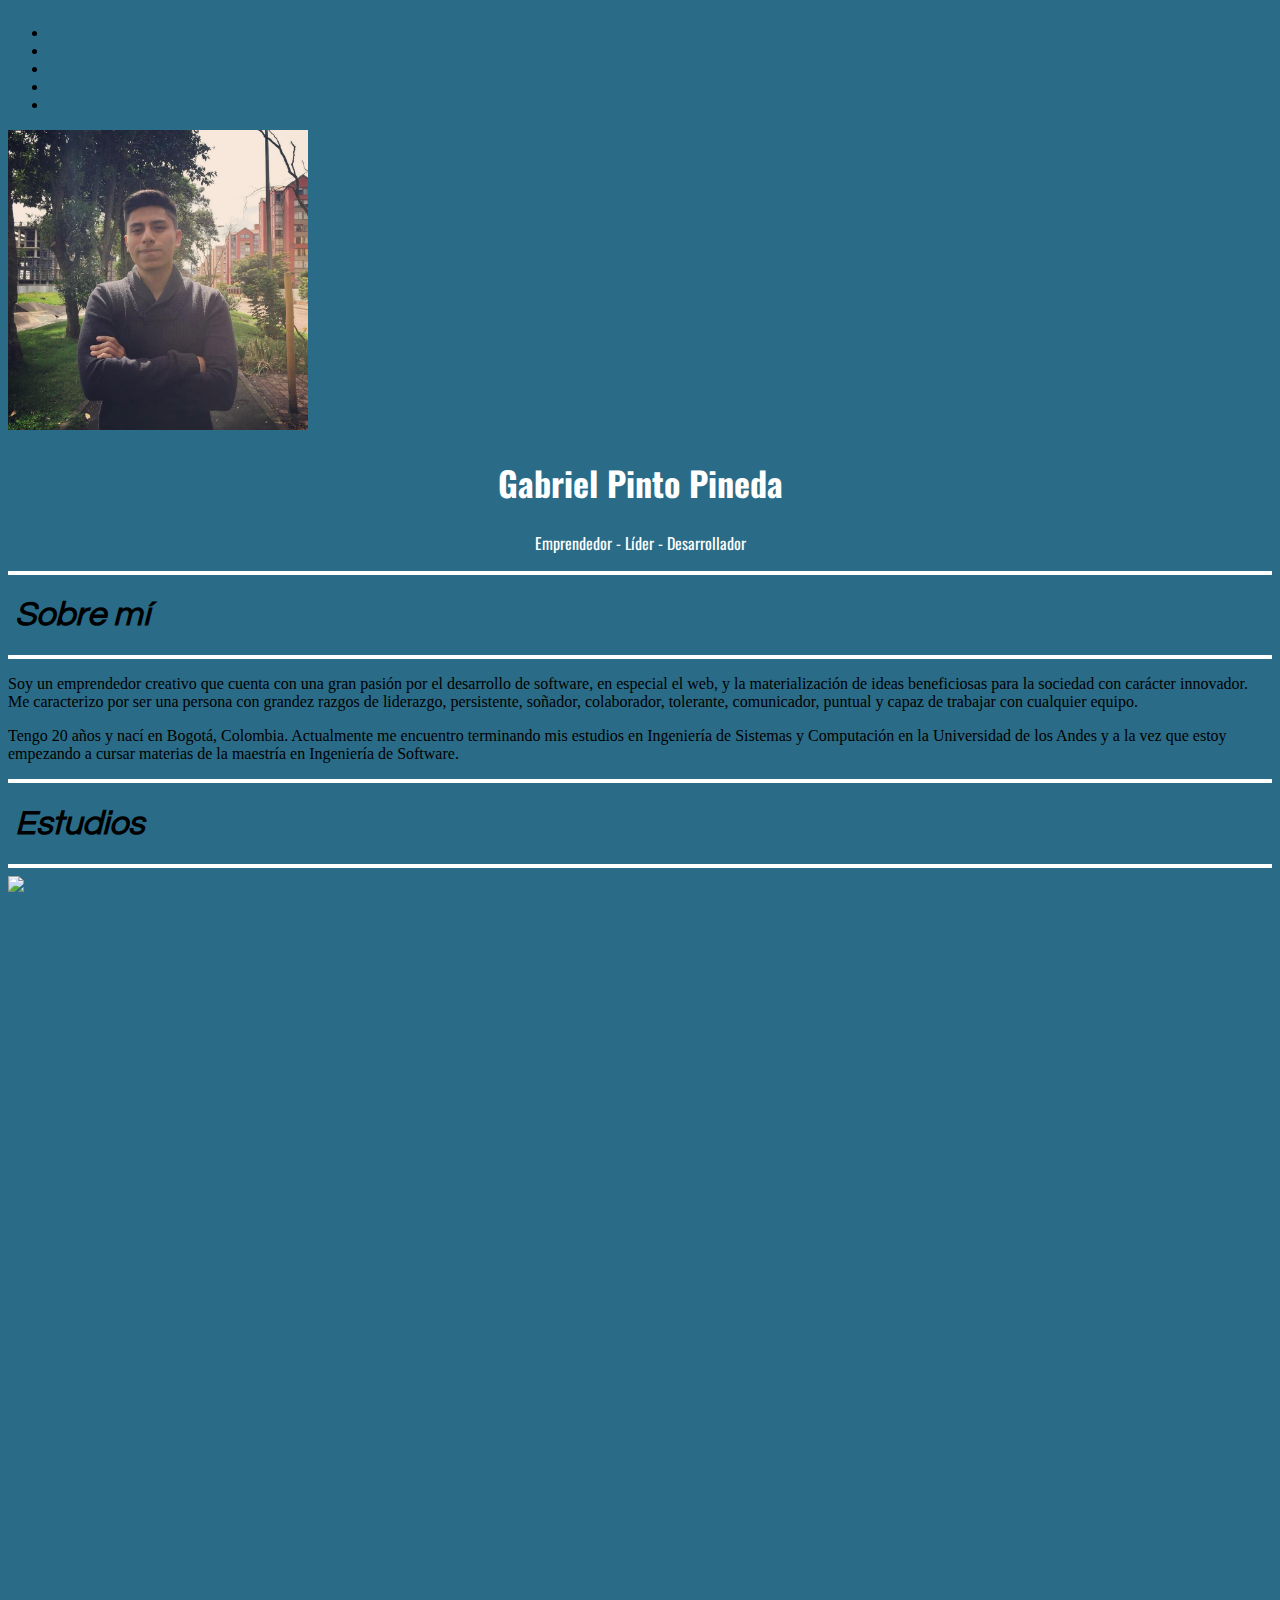
==== index.html @ 1d4b9083 "Merge pull request #1 from zlcastaneda10/master" ====
<!doctype html>
<html lang="en">

<head>
    <!-- Required meta tags -->
    <meta charset="utf-8">
    <meta name="viewport" content="width=device-width, initial-scale=1, shrink-to-fit=no">
    <title>Gabriel Pinto Pineda</title>
    <!--zulma:  el servidor busca automaticamente el favicon.ico asi que no es necesario incluir esta linea-->
    <link rel="icon" type="image/x-icon" href="favicon.png">
    <!-- Font Awesome -->
    <link rel="stylesheet" href="https://use.fontawesome.com/releases/v5.2.0/css/all.css" integrity="sha384-hWVjflwFxL6sNzntih27bfxkr27PmbbK/iSvJ+a4+0owXq79v+lsFkW54bOGbiDQ"
        crossorigin="anonymous">
    <!-- Fuentes Montserrat -->
    <link href="https://fonts.googleapis.com/css?family=Montserrat" rel="stylesheet">
    <!-- Fuentes Oswald & Questrial -->
    <link href="https://fonts.googleapis.com/css?family=Oswald|Questrial" rel="stylesheet">
    <!-- Animate CSS -->
    <link rel="stylesheet" href="https://cdnjs.cloudflare.com/ajax/libs/animate.css/3.5.2/animate.min.css">
    <!-- Bootstrap CSS -->
    <link rel="stylesheet" href="https://stackpath.bootstrapcdn.com/bootstrap/4.1.3/css/bootstrap.min.css" integrity="sha384-MCw98/SFnGE8fJT3GXwEOngsV7Zt27NXFoaoApmYm81iuXoPkFOJwJ8ERdknLPMO"
        crossorigin="anonymous">
    <!-- Hoja de estilo -->
    <link rel="stylesheet" href="css/style.css">
    <!--Excelente orden! y los comentarios ayudan mucho a saber que es que-->

</head>

<body>

    <div class="zoom">
        <a class="zoom-fab bg-info border border-light zoom-btn-large" id="zoomBtn">
            <i class="text-light fas fa-plus"></i>
        </a>
        <ul class="zoom-menu">
            <li>
                <a class="zoom-fab zoom-btn-md border border-background bg-light scale-transition scale-out" href="#informacionAdicional">
                    <i class="fas fa-info text-background"></i>
                </a>
            </li>
            <li>
                <a class="zoom-fab zoom-btn-md border border-background bg-light scale-transition scale-out" href="#proyectos">
                    <i class="fas fa-briefcase text-background"></i>
                </a>
            </li>
            <li>
                <a class="zoom-fab zoom-btn-md border border-background bg-light scale-transition scale-out" href="#conocimientos" style="text-decoration: none">
                    <i class="fas fa-laptop-code text-background"></i>
                </a>
            </li>
            <li>
                <a class="zoom-fab zoom-btn-md  border border-background bg-light scale-transition scale-out" href="#estudios">
                    <i class="fas fa-graduation-cap text-background"></i>
                </a>
            </li>
            <li>
                <a class="zoom-fab zoom-btn-md  border border-background bg-light scale-transition scale-out" href="#inicio">
                    <i class="text-background fas fa-user-alt"></i>
                </a>
            </li>
        </ul>
    </div>
    <div class="row">
        <div id="inicio" class="col-12 text-center mt-4 wow slideInUp">
            <!--Si quieres que algo ocupe todo el espacio de la pagina puedes utilizar la clase de bootstrap jumbotron-->
            <img id="imagenGabrielInicio" class="rounded-circle border border-light shadow-lg mb-1" src="images/GabrielPintoPineda.jpg"
                alt="Gabriel Pinto Pineda "> <!--+10 por poner el alt :D-->
            <h1 class="oswald-center-white ">Gabriel Pinto Pineda</h1>
        </div>
        <div class="col-12 oswald-center-white wow fadeIn " data-wow-delay="0.8s ">
            <p>Emprendedor - Líder - Desarrollador</p>
        </div>
        <div class="col-12 text-center wow fadeIn " data-wow-delay="0.8s ">
            <a class="fa-stack fa-2x pointer icono rounded-circle border border-light bg-light shadow mr-2" href="https://www.linkedin.com/in/gabrielpintop/"
                target="_blank">
                <i class="fab fa-linkedin-in fa-inverse text-background "></i>
            </a>
            <a class="fa-stack fa-2x pointer icono rounded-circle border border-light bg-light shadow " href="mailto:gabrielpintop@hotmail.com"
                target="_blank">
                <i class="fas fa-envelope fa-inverse text-background "></i>
            </a>
            <a class="fa-stack fa-2x pointer icono rounded-circle border border-light bg-light shadow ml-2" href="https://github.com/glpinto10"
                target="_blank">
                <i class="fab fa-github fa-inverse text-background  "></i>
            </a>
        </div>
        <div class="col-lg-5 col-4 mt-4 wow fadeInUp" data-wow-delay="1s">
            <hr>
        </div>
        <div class="col-lg-2 col-4 mt-4 no-gutters text-light text-center wow fadeInUp nanum" data-wow-delay="1s">
            <h1>
                <i>
                    &nbsp;Sobre mí&nbsp;
                </i>
            </h1>
        </div>
        <div class="col-lg-5 col-4 mt-4 wow fadeInUp" data-wow-delay="1s">
            <hr>
        </div>
        <div class="col-12 text-justify mt-3 wow fadeIn" data-wow-delay="1.2s">
            <div class="container container-fluid">
                <div class="card shadow-lg">
                    <div class="mt-2 mr-3 ml-3">
                        <!--Puedes ser un poco mas estrategico con el uso de los selectores class, por ejemplo card p te hubiera ahorrado tener que añadir la clase monserrat a cada p. me hago entender?-->
                        <p class="montserrat">Soy un emprendedor creativo que cuenta con una gran pasión por el desarrollo de software, en especial
                            el web, y la materialización de ideas beneficiosas para la sociedad con carácter innovador. Me
                            caracterizo por ser una persona con grandez razgos de liderazgo, persistente, soñador, colaborador,
                            tolerante, comunicador, puntual y capaz de trabajar con cualquier equipo.
                        </p>
                        <p class="montserrat">Tengo 20 años y nací en Bogotá, Colombia. Actualmente me encuentro terminando mis estudios en Ingeniería
                            de Sistemas y Computación en la Universidad de los Andes y a la vez que estoy empezando a cursar
                            materias de la maestría en Ingeniería de Software.
                        </p>
                    </div>
                </div>
            </div>
        </div>
        <div class="col-lg-5 col-4 mt-5 wow fadeIn">
            <hr>
        </div>
        <div id="estudios" class="col-lg-2 col-4 mt-5 no-gutters text-light text-center wow fadeIn nanum">
            <h1>
                <i>
                    <!--bootstrap esta ahi para ti! usa clas="text-center" para centrar tus textos o hazlo tu mismo con margin 0 auto-->
                    &nbsp;Estudios&nbsp;
                </i>
            </h1>
        </div>
        <div class="col-lg-5 col-4 mt-5 wow fadeIn">
            <hr>
        </div>
        <div class="col-12 mt-3">
            <div class="container container-fluid">
                <div id="listaEstudios" class="row mt-2">
                </div>
            </div>
        </div>
        <div class="col-lg-5 col-3 mt-3 wow fadeIn">
            <hr>
        </div>
        <div id="conocimientos" class="col-lg-2 col-6 mt-3 no-gutters text-light text-center wow fadeIn nanum">
            <h1>
                <i>
                    Tecnologías
                </i>
            </h1>
        </div>
        <div class="col-lg-5 col-3 mt-3 wow fadeIn">
            <hr>
        </div>
        <div class="col-12 mt-3">
            <section class="customer-logos slider wow slideInRight bg-light" id="listaConocimientos">
                <div class="slide" id="primera">
                    <img src="https://icongr.am/devicon/heroku-plain-wordmark.svg" title="Heroku" alt="">

                </div>
            </section>
        </div>
        <div class="col-12 text-justify mt-4">
            <div class="container container-fluid">
                <div class="card shadow-lg">
                    <div class="mt-2 mr-3 ml-3 wow fadeIn">
                        <p class="montserrat">A lo largo de mi formación académica y personal, he ido adquiriendo grandes habilidades en diferentes
                            áreas, en especial en lo referente a la ingeniería de software donde manejo diferentes lenguajes
                            de programación, frameworks y herramientas que maxifican el desarrollo de las soluciones tecnológicas.
                        </p>
                    </div>
                </div>
                <div class="row mt-4">
                    <div class="col-1"></div>
                    <div class="col-md-4 mb-4 col-12">
                        <ul id="lenguajes" class="list-group">
                            <li class="list-group-item text-center font-weight-bold bg-success text-light wow fadeInDown">Lenguajes</li>
                        </ul>
                    </div>
                    <div class="col-md-1"></div>
                    <div class="col-md-4 col-12">
                        <ul id="frameworks" class="list-group text-center">
                            <li class="list-group-item text-center font-weight-bold active wow fadeInDown">Frameworks</li>
                        </ul>
                    </div>
                </div>
            </div>
        </div>

        <div class="col-lg-5 col-3 mt-3 wow fadeIn">
            <hr>
        </div>
        <div id="proyectos" class="col-lg-2 col-6 mt-3 no-gutters text-light text-center wow fadeIn nanum">
            <h1>
                <i>
                    Proyectos
                </i>
            </h1>
        </div>
        <div class="col-lg-5 col-3 mt-3 wow fadeIn">
            <hr>
        </div>
        <div id="listaProyectos" class="col-12 mb-4 text-justify mt-4">
            <div class="container container-fluid">
                <div class="card shadow-lg">
                    <div class="mt-2 mr-3 ml-3 wow fadeIn">
                        <!-- Con el metodo que utilizaste cambiar las fuentes seria un dolor de cabeza-->
                        <p class="montserrat">He sido líder de diversos proyectos de software en los cuáles me desempeñé de la mejor forma, impulsando
                            así, el trabajo de todos los miembros de mi equipo y el cumplimiento de los objetivos planteados
                            sobrepasando las expectativas.
                        </p>
                    </div>
                </div>
            </div>
        </div>
        <div class="col-lg-5 col-3 mt-3 wow fadeIn">
            <hr>
        </div>
        <div id="informacionAdicional" class="col-lg-2 col-6 mt-3 no-gutters text-light text-center wow fadeIn nanum">
            <h1>
                <i>
                    Información adicional
                </i>
            </h1>
        </div>
        <div class="col-lg-5 col-3 mt-3 wow fadeIn">
            <hr>
        </div>
        <div class="col-12 text-light">
            <div class="container container-fluid">
                <div class="row">
                    <div class="col-12">
                        <br>
                    </div>
                    <div class="col-md-6 col-12 text-center wow slideInLeft">
                        <img class="rounded imagen-curiosidad shadow-lg" src="images/curiosidades/ConsilumEquipo.jpg">
                    </div>
                    <div class="col-md-6 montserrat col-12 mt-3 wow slideInRight">
                        <!--wow :o excelente trabajo!-->
                        <h2>Soy cofundador de "Consilium: entérate y elige", una organización compuesta por más de 30 personas
                            de diferentes disciplinas pertenecientes a más de 8 universidades de Colombia y México. En la
                            organización me desempeño como el director del Departamento de Desarrollo y Diseño.</h2>
                    </div>
                    <div class="col-12 wow fadeIn">
                        <br>
                        <hr>
                        <br>
                    </div>
                    <div class="col-md-6 montserrat col-12 wow slideInLeft">
                        <h2>Ineffable Inventions (invenciones inefables) es el nombre de mi empresa. </h2>
                        <h2>
                            <b>Inefable</b> &rarr; No puede expresarse en palabras.
                            <br>
                            <b>Invención</b> &rarr; Creación de algo que antes no existía.</h2>
                        <h2>La empresa es una iniciativa de desarrollo que se encarga de diseñar e implementar soluciones de
                            software destacadas por su alto nivel de creatividad y beneficio.</h2>
                    </div>
                    <div class="col-md-6 col-12 text-center wow slideInRight">
                        <img class="rounded imagen-curiosidad" src="images/curiosidades/IneffableInventions.png">
                    </div>
                    <div class="col-12 wow fadeIn">
                        <br>
                        <hr>
                        <br>
                    </div>
                    <div class="col-md-6 col-12 wow slideInLeft">
                        <blockquote class="instagram-media" data-instgrm-captioned data-instgrm-permalink="https://www.instagram.com/p/BPAolwmD-OG/?utm_source=ig_embed"
                            data-instgrm-version="9" style=" background:#FFF; border:0; border-radius:3px; box-shadow:0 0 1px 0 rgba(0,0,0,0.5),0 1px 10px 0 rgba(0,0,0,0.15); margin: 1px; max-width:540px; min-width:200px; padding:0; width:99.375%; width:-webkit-calc(100% - 2px); width:calc(100% - 2px);">
                            <div style="padding:8px;">
                                <div style=" background:#F8F8F8; line-height:0; margin-top:40px; padding:28.194444444444443% 0; text-align:center; width:100%;">
                                    <div style=" background:url([data-uri]); display:block; height:44px; margin:0 auto -44px; position:relative; top:-22px; width:44px;"></div>
                                </div>
                                <p style=" margin:8px 0 0 0; padding:0 4px;">
                                    <a href="https://www.instagram.com/p/BPAolwmD-OG/?utm_source=ig_embed" style=" color:#000; font-family:Arial,sans-serif; font-size:14px; font-style:normal; font-weight:normal; line-height:17px; text-decoration:none; word-wrap:break-word;"
                                        target="_blank">Más que a los otros, antes vencete a ti mismo. #PingPong</a>
                                </p>
                                <p style=" color:#c9c8cd; font-family:Arial,sans-serif; font-size:14px; line-height:17px; margin-bottom:0; margin-top:8px; overflow:hidden; padding:8px 0 7px; text-align:center; text-overflow:ellipsis; white-space:nowrap;">Una publicación compartida por
                                    <a href="https://www.instagram.com/gabrielpintop/?utm_source=ig_embed" style=" color:#c9c8cd; font-family:Arial,sans-serif; font-size:14px; font-style:normal; font-weight:normal; line-height:17px;"
                                        target="_blank"> Gabriel Pinto Pineda</a> (@gabrielpintop) el
                                    <time style=" font-family:Arial,sans-serif; font-size:14px; line-height:17px;" datetime="2017-01-08T16:21:50+00:00">8 de Ene de 2017 a las 8:21 PST</time>
                                </p>
                            </div>
                        </blockquote>
                        <script async defer src="//www.instagram.com/embed.js"></script>
                    </div>
                    <div class="col-md-6 col-12 montserrat wow slideInRight">
                        <h2>En mi tiempo libre (cuando no estoy programando, trabajando con mi empresa o gestionando algún aspecto
                            de Consilium) me gusta distraerme yendo al gimnasio, viendo alguna de las películas en cartelera
                            y más que nada, jugando ping pong, deporte en el cual he ganado varios torneos recreativos.</h2>
                    </div>
                </div>
            </div>

        </div>
        <div class="col-3 mt-5 wow fadeInDown">
            <hr>
        </div>
        <div class="col-6 mt-5 no-gutters text-light text-center wow fadeInDown nanum">
            <h1>
                <i>
                    &nbsp;La innovación es lo que distingue a un líder de los demás&nbsp;
                </i>
            </h1>
        </div>
        <div class="col-3 mt-5 mb-5 wow fadeInDown">
            <hr>
        </div>
        <div class="col-md-2"></div>
        <div class="col-md-8 col-12 mt-4 mb-5 text-center">
            <div class="container container-fluid">
                <img class="mx-auto shadow-lg wow fadeIn" src="images/GabrielGranVista.jpg" width="100%">
            </div>
        </div>
        <div class="col-12 mb-5"></div>

    </div>
    <!-- Optional JavaScript -->
    <!-- jQuery first, then Popper.js, then Bootstrap JS, then wow.js -->
    <script src="https://code.jquery.com/jquery-3.3.1.slim.min.js " integrity="sha384-q8i/X+965DzO0rT7abK41JStQIAqVgRVzpbzo5smXKp4YfRvH+8abtTE1Pi6jizo "
        crossorigin="anonymous "></script>
    <script src="https://cdnjs.cloudflare.com/ajax/libs/popper.js/1.14.3/umd/popper.min.js " integrity="sha384-ZMP7rVo3mIykV+2+9J3UJ46jBk0WLaUAdn689aCwoqbBJiSnjAK/l8WvCWPIPm49 "
        crossorigin="anonymous "></script>
    <script src="https://stackpath.bootstrapcdn.com/bootstrap/4.1.3/js/bootstrap.min.js " integrity="sha384-ChfqqxuZUCnJSK3+MXmPNIyE6ZbWh2IMqE241rYiqJxyMiZ6OW/JmZQ5stwEULTy "
        crossorigin="anonymous "></script>
    <!-- WOW js-->
    <script src="https://cdnjs.cloudflare.com/ajax/libs/wow/1.1.2/wow.min.js "></script>
    <!-- Compiled and minified JavaScript -->
    <script src="https://cdnjs.cloudflare.com/ajax/libs/materialize/1.0.0-rc.2/js/materialize.min.js"></script>
    <script src="js/main.js "></script>
    <!-- Slick JS -->
    <script type="text/javascript" src="//cdn.jsdelivr.net/npm/slick-carousel@1.8.1/slick/slick.min.js"></script>
    <script>
        new WOW().init();
    </script>
    <!--nuevamente muy bien ordenado y claro cada JS -->
</body>

</html>
---- css/style.css ----
html {
  height: 100%;
  max-width: 100%;
  overflow-x: hidden;
}

body {
  background-color: #2a6c88;
  max-width: 100%;
  overflow-x: hidden;
}

/* Texto responsive */

h1 {
  font-size: 22px;
}

@media (min-width: 576px) {
  h1 {
    font-size: 22px;
  }
}

@media (min-width: 768px) {
  h1 {
    font-size: 24px;
  }
}

@media (min-width: 992px) {
  h1 {
    font-size: 34px;
  }
}

h2 {
  font-size: 20px;
}

@media (min-width: 576px) {
  h2 {
    font-size: 20px;
  }
}

@media (min-width: 768px) {
  h2 {
    font-size: 22px;
  }
}

@media (min-width: 992px) {
  h2 {
    font-size: 30px;
  }
}

.oswald {
  font-family: "Oswald", sans-serif;
}

.oswald-center-white {
  font-family: "Oswald", sans-serif;
  text-align: center;
  color: white;
}

.nanum {
  font-family: 'Questrial', sans-serif;
}

.text-background {
  color: #2a6c88;
}

@media screen and (max-width: 576px) {
  #imagenGabrielInicio {
    width: 200px;
  }
}

@media screen and (min-width: 576px) {
  #imagenGabrielInicio {
    width: 300px;
  }
}

.pointer {
  cursor: pointer;
}

.zoom-hover {
  transform: scale(1.18);
  z-index: 10;
}

hr {
  background-color: white;
  height: 4px;
  border: 0;
}

.btn-background {
  color: #2a6c88;
  background-color: #f8f9fa;
  border-color: #f8f9fa
}

.btn-background:hover {
  color: #2a6c88;
  background-color: #e2e6ea;
  border-color: #dae0e5
}

.btn-background.focus,
.btn-background:focus {
  box-shadow: 0 0 0 .2rem rgba(248, 249, 250, .5)
}

.btn-background.disabled,
.btn-background:disabled {
  color: #2a6c88;
  background-color: #f8f9fa;
  border-color: #f8f9fa
}

.btn-background:not(:disabled):not(.disabled).active,
.btn-background:not(:disabled):not(.disabled):active,
.show>.btn-background.dropdown-toggle {
  color: #2a6c88;
  background-color: #dae0e5;
  border-color: #d3d9df;
}

.btn-background:not(:disabled):not(.disabled).active:focus,
.btn-background:not(:disabled):not(.disabled):active:focus,
.show>.btn-background.dropdown-toggle:focus {
  box-shadow: 0 0 0 .2rem rgba(248, 249, 250, .5)
}

.estrella {
  color: orange;
}

/* Slider - Sacado de https://codepen.io/mdashikar/pen/VWPvgE */

.slick-slide {
  margin: 0px 20px;
}

.slick-slide img {
  width: 100%;
}

.slick-slider {
  position: relative;
  display: block;
  box-sizing: border-box;
  -webkit-user-select: none;
  -moz-user-select: none;
  -ms-user-select: none;
  user-select: none;
  -webkit-touch-callout: none;
  -khtml-user-select: none;
  -ms-touch-action: pan-y;
  touch-action: pan-y;
  -webkit-tap-highlight-color: transparent;
}

.slick-list {
  position: relative;
  display: block;
  overflow: hidden;
  margin: 0;
  padding: 0;
}

.slick-list:focus {
  outline: none;
}

.slick-list.dragging {
  cursor: pointer;
  cursor: hand;
}

.slick-slider .slick-track,
.slick-slider .slick-list {
  -webkit-transform: translate3d(0, 0, 0);
  -moz-transform: translate3d(0, 0, 0);
  -ms-transform: translate3d(0, 0, 0);
  -o-transform: translate3d(0, 0, 0);
  transform: translate3d(0, 0, 0);
}

.slick-track {
  position: relative;
  top: 0;
  left: 0;
  display: block;
}

.slick-track:before,
.slick-track:after {
  display: table;
  content: '';
}

.slick-track:after {
  clear: both;
}

.slick-loading .slick-track {
  visibility: hidden;
}

.slick-slide {
  display: none;
  float: left;
  height: 100%;
  min-height: 1px;
}

[dir='rtl'] .slick-slide {
  float: right;
}

.slick-slide img {
  display: block;
}

.slick-slide.slick-loading img {
  display: none;
}

.slick-slide.dragging img {
  pointer-events: none;
}

.slick-initialized .slick-slide {
  display: block;
}

.slick-loading .slick-slide {
  visibility: hidden;
}

.slick-vertical .slick-slide {
  display: block;
  height: auto;
  border: 1px solid transparent;
}

.slick-arrow.slick-hidden {
  display: none;
}
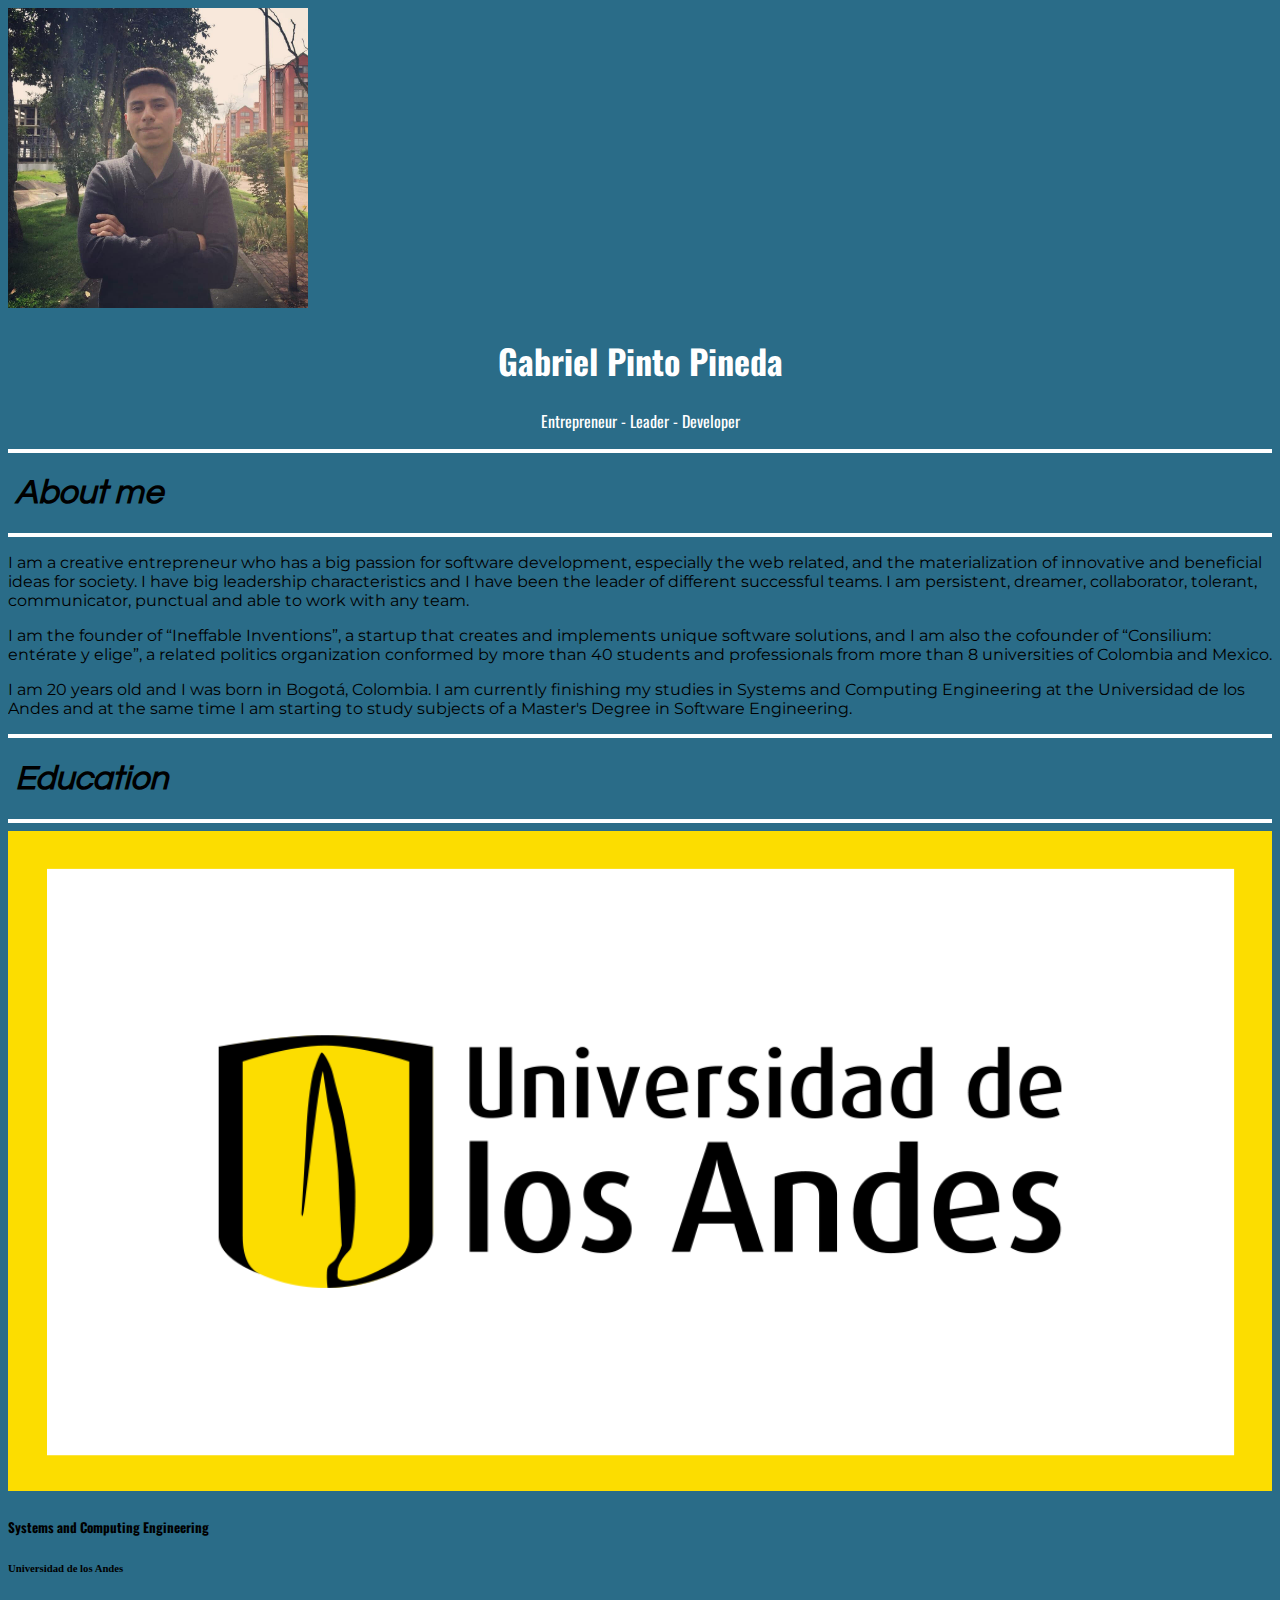
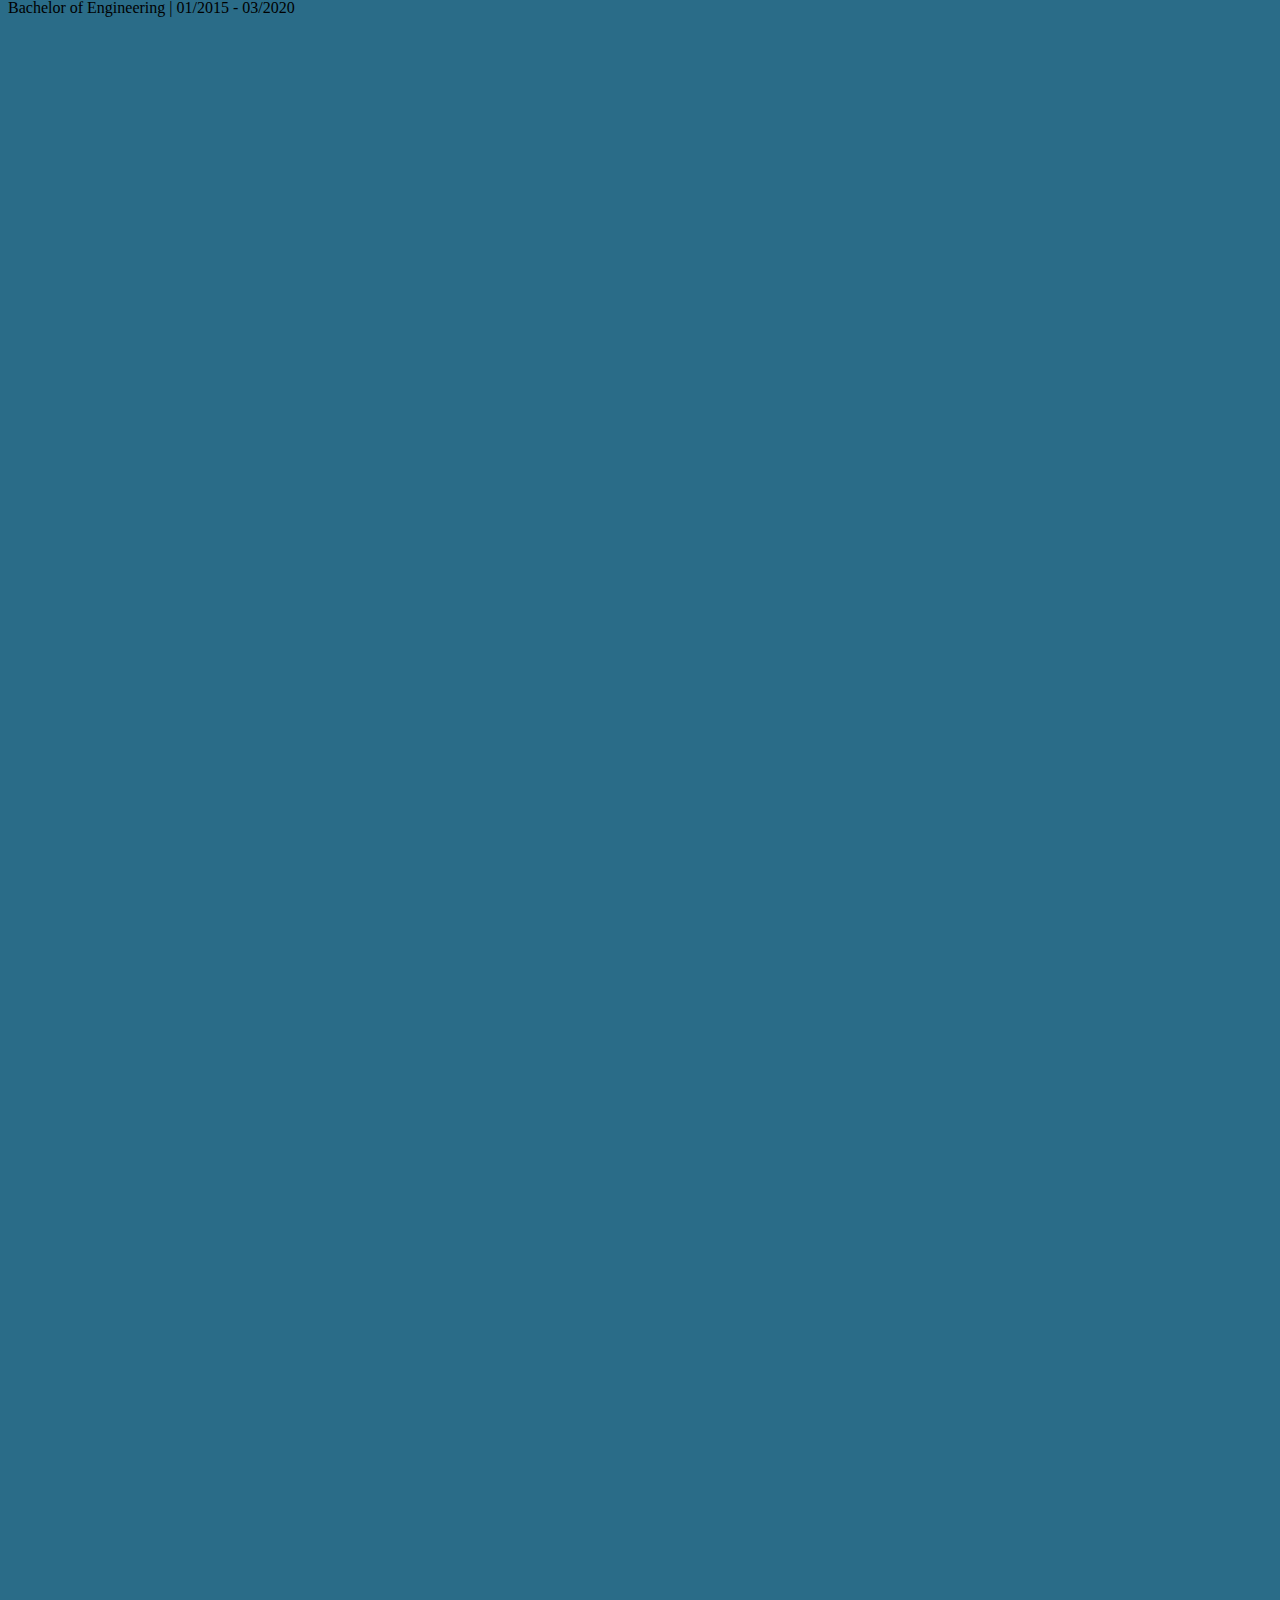
==== commit e5a91021: "Implementation of the page in english and new content added" ====
--- a/index.html
+++ b/index.html
@@ -6,7 +6,8 @@
     <meta charset="utf-8">
     <meta name="viewport" content="width=device-width, initial-scale=1, shrink-to-fit=no">
     <title>Gabriel Pinto Pineda</title>
-    <!--zulma:  el servidor busca automaticamente el favicon.ico asi que no es necesario incluir esta linea-->
+    <meta name="author" content="Gabriel Pinto Pineda">
+    <meta name="description" content="Official web page of Gabriel Pinto Pineda. The founder of Ineffable Inventions and cofounder of Consilium: entérate y elige">
     <link rel="icon" type="image/x-icon" href="favicon.png">
     <!-- Font Awesome -->
     <link rel="stylesheet" href="https://use.fontawesome.com/releases/v5.2.0/css/all.css" integrity="sha384-hWVjflwFxL6sNzntih27bfxkr27PmbbK/iSvJ+a4+0owXq79v+lsFkW54bOGbiDQ"
@@ -17,65 +18,31 @@
     <link href="https://fonts.googleapis.com/css?family=Oswald|Questrial" rel="stylesheet">
     <!-- Animate CSS -->
     <link rel="stylesheet" href="https://cdnjs.cloudflare.com/ajax/libs/animate.css/3.5.2/animate.min.css">
+
     <!-- Bootstrap CSS -->
     <link rel="stylesheet" href="https://stackpath.bootstrapcdn.com/bootstrap/4.1.3/css/bootstrap.min.css" integrity="sha384-MCw98/SFnGE8fJT3GXwEOngsV7Zt27NXFoaoApmYm81iuXoPkFOJwJ8ERdknLPMO"
         crossorigin="anonymous">
     <!-- Hoja de estilo -->
     <link rel="stylesheet" href="css/style.css">
-    <!--Excelente orden! y los comentarios ayudan mucho a saber que es que-->
 
 </head>
 
 <body>
-
-    <div class="zoom">
-        <a class="zoom-fab bg-info border border-light zoom-btn-large" id="zoomBtn">
-            <i class="text-light fas fa-plus"></i>
-        </a>
-        <ul class="zoom-menu">
-            <li>
-                <a class="zoom-fab zoom-btn-md border border-background bg-light scale-transition scale-out" href="#informacionAdicional">
-                    <i class="fas fa-info text-background"></i>
-                </a>
-            </li>
-            <li>
-                <a class="zoom-fab zoom-btn-md border border-background bg-light scale-transition scale-out" href="#proyectos">
-                    <i class="fas fa-briefcase text-background"></i>
-                </a>
-            </li>
-            <li>
-                <a class="zoom-fab zoom-btn-md border border-background bg-light scale-transition scale-out" href="#conocimientos" style="text-decoration: none">
-                    <i class="fas fa-laptop-code text-background"></i>
-                </a>
-            </li>
-            <li>
-                <a class="zoom-fab zoom-btn-md  border border-background bg-light scale-transition scale-out" href="#estudios">
-                    <i class="fas fa-graduation-cap text-background"></i>
-                </a>
-            </li>
-            <li>
-                <a class="zoom-fab zoom-btn-md  border border-background bg-light scale-transition scale-out" href="#inicio">
-                    <i class="text-background fas fa-user-alt"></i>
-                </a>
-            </li>
-        </ul>
-    </div>
     <div class="row">
         <div id="inicio" class="col-12 text-center mt-4 wow slideInUp">
-            <!--Si quieres que algo ocupe todo el espacio de la pagina puedes utilizar la clase de bootstrap jumbotron-->
             <img id="imagenGabrielInicio" class="rounded-circle border border-light shadow-lg mb-1" src="images/GabrielPintoPineda.jpg"
-                alt="Gabriel Pinto Pineda "> <!--+10 por poner el alt :D-->
+                alt="Gabriel Pinto Pineda ">
             <h1 class="oswald-center-white ">Gabriel Pinto Pineda</h1>
         </div>
         <div class="col-12 oswald-center-white wow fadeIn " data-wow-delay="0.8s ">
-            <p>Emprendedor - Líder - Desarrollador</p>
+            <p>Entrepreneur - Leader - Developer</p>
         </div>
         <div class="col-12 text-center wow fadeIn " data-wow-delay="0.8s ">
             <a class="fa-stack fa-2x pointer icono rounded-circle border border-light bg-light shadow mr-2" href="https://www.linkedin.com/in/gabrielpintop/"
                 target="_blank">
                 <i class="fab fa-linkedin-in fa-inverse text-background "></i>
             </a>
-            <a class="fa-stack fa-2x pointer icono rounded-circle border border-light bg-light shadow " href="mailto:gabrielpintop@hotmail.com"
+            <a class="fa-stack fa-2x pointer icono rounded-circle border border-light bg-light shadow " href="mailto:gl.pinto10@uniandes.edu.co"
                 target="_blank">
                 <i class="fas fa-envelope fa-inverse text-background "></i>
             </a>
@@ -90,7 +57,7 @@
         <div class="col-lg-2 col-4 mt-4 no-gutters text-light text-center wow fadeInUp nanum" data-wow-delay="1s">
             <h1>
                 <i>
-                    &nbsp;Sobre mí&nbsp;
+                    &nbsp;About me&nbsp;
                 </i>
             </h1>
         </div>
@@ -101,15 +68,24 @@
             <div class="container container-fluid">
                 <div class="card shadow-lg">
                     <div class="mt-2 mr-3 ml-3">
-                        <!--Puedes ser un poco mas estrategico con el uso de los selectores class, por ejemplo card p te hubiera ahorrado tener que añadir la clase monserrat a cada p. me hago entender?-->
-                        <p class="montserrat">Soy un emprendedor creativo que cuenta con una gran pasión por el desarrollo de software, en especial
-                            el web, y la materialización de ideas beneficiosas para la sociedad con carácter innovador. Me
-                            caracterizo por ser una persona con grandez razgos de liderazgo, persistente, soñador, colaborador,
-                            tolerante, comunicador, puntual y capaz de trabajar con cualquier equipo.
-                        </p>
-                        <p class="montserrat">Tengo 20 años y nací en Bogotá, Colombia. Actualmente me encuentro terminando mis estudios en Ingeniería
-                            de Sistemas y Computación en la Universidad de los Andes y a la vez que estoy empezando a cursar
-                            materias de la maestría en Ingeniería de Software.
+                        <p class="montserrat">
+                            I am a creative entrepreneur who has a big passion for software development, especially the
+                            web related, and the materialization of innovative and beneficial ideas for society.
+                            I have big leadership characteristics and I have been the leader of different successful
+                            teams. I am persistent, dreamer, collaborator, tolerant, communicator, punctual and able to
+                            work with any team.
+                        </p>
+                        <p class="montserrat">
+                            I am the founder of “Ineffable Inventions”, a startup that creates and implements unique
+                            software
+                            solutions, and I am also the cofounder of “Consilium: entérate y elige”, a related politics
+                            organization conformed by more than 40 students and professionals from more than 8
+                            universities of Colombia and Mexico.
+                        </p>
+                        <p class="montserrat">I am 20 years old and I was born in Bogotá, Colombia. I am currently
+                            finishing my studies in Systems and Computing Engineering at the Universidad de los Andes
+                            and at the same time I am starting to study subjects of a Master's Degree in Software
+                            Engineering.
                         </p>
                     </div>
                 </div>
@@ -121,8 +97,7 @@
         <div id="estudios" class="col-lg-2 col-4 mt-5 no-gutters text-light text-center wow fadeIn nanum">
             <h1>
                 <i>
-                    <!--bootstrap esta ahi para ti! usa clas="text-center" para centrar tus textos o hazlo tu mismo con margin 0 auto-->
-                    &nbsp;Estudios&nbsp;
+                    &nbsp;Education&nbsp;
                 </i>
             </h1>
         </div>
@@ -131,17 +106,72 @@
         </div>
         <div class="col-12 mt-3">
             <div class="container container-fluid">
-                <div id="listaEstudios" class="row mt-2">
-                </div>
-            </div>
-        </div>
+                <div id="educationList" class="row mt-2">
+                </div>
+            </div>
+            <div class="div text-center">
+                <button id="showAllTitles" type="button" class="btn btn-outline-light"><i class="fas fa-plus"></i>&nbsp;Show
+                    all</button>
+            </div>
+        </div>
+        <div class="col-lg-4 col-3 mt-5 wow fadeIn">
+            <hr>
+        </div>
+        <div id="proyectos" class="col-lg-4 col-6 mt-5 no-gutters text-light text-center wow fadeIn nanum">
+            <h1>
+                <i>
+                    Personal projects
+                </i>
+            </h1>
+        </div>
+        <div class="col-lg-4 col-3 mt-5 wow fadeIn">
+            <hr>
+        </div>
+        <div class="col-12 mb-4 text-justify mt-4">
+            <div class="container container-fluid">
+                <div class="card shadow-lg">
+                    <div class="mt-2 mr-3 ml-3 wow fadeIn">
+                        <p class="montserrat">
+                            I have been the leader of various software projects in which I performed in the best way,
+                            thus promoting the work of all the members of my team and the fulfillment of the objectives
+                            exceeding the expectations.
+                        </p>
+                    </div>
+                </div>
+                <div id="projectsList" class="row">
+                    <div class="col-12"><br></div>
+
+                </div>
+            </div>
+        </div>
+        <div class="col-lg-4 col-3 mt-3 wow fadeIn">
+            <hr>
+        </div>
+        <div id="experience" class="col-lg-4 col-6 mt-3 no-gutters text-light text-center wow fadeIn nanum">
+            <h1>
+                <i>
+                    Laboral experience
+                </i>
+            </h1>
+        </div>
+        <div class="col-lg-4 col-3 mt-3 wow fadeIn">
+            <hr>
+        </div>
+        <div class="col-12">
+            <div class="container container-fluid">
+                <div id="experienceList" class="row">
+                    <div class="col-12"><br></div>
+                </div>
+            </div>
+        </div>
+
         <div class="col-lg-5 col-3 mt-3 wow fadeIn">
             <hr>
         </div>
         <div id="conocimientos" class="col-lg-2 col-6 mt-3 no-gutters text-light text-center wow fadeIn nanum">
             <h1>
                 <i>
-                    Tecnologías
+                    Technical skills
                 </i>
             </h1>
         </div>
@@ -149,7 +179,7 @@
             <hr>
         </div>
         <div class="col-12 mt-3">
-            <section class="customer-logos slider wow slideInRight bg-light" id="listaConocimientos">
+            <section class="customer-logos slider wow slideInRight bg-light" id="skillsList">
                 <div class="slide" id="primera">
                     <img src="https://icongr.am/devicon/heroku-plain-wordmark.svg" title="Heroku" alt="">
 
@@ -160,66 +190,47 @@
             <div class="container container-fluid">
                 <div class="card shadow-lg">
                     <div class="mt-2 mr-3 ml-3 wow fadeIn">
-                        <p class="montserrat">A lo largo de mi formación académica y personal, he ido adquiriendo grandes habilidades en diferentes
-                            áreas, en especial en lo referente a la ingeniería de software donde manejo diferentes lenguajes
-                            de programación, frameworks y herramientas que maxifican el desarrollo de las soluciones tecnológicas.
+                        <p class="montserrat">During my academic and personal formation I have been acquiring
+                            great skills in different
+                            areas, especially in relation to software engineering where I handle different
+                            languages
+                            of programming, frameworks and tools that maximize my performance in the development of
+                            software solutions.
+
                         </p>
                     </div>
                 </div>
                 <div class="row mt-4">
                     <div class="col-1"></div>
                     <div class="col-md-4 mb-4 col-12">
-                        <ul id="lenguajes" class="list-group">
-                            <li class="list-group-item text-center font-weight-bold bg-success text-light wow fadeInDown">Lenguajes</li>
+                        <ul id="languages" class="list-group">
+                            <li class="list-group-item text-center font-weight-bold bg-success text-light wow fadeInDown">Languages</li>
                         </ul>
                     </div>
                     <div class="col-md-1"></div>
                     <div class="col-md-4 col-12">
                         <ul id="frameworks" class="list-group text-center">
-                            <li class="list-group-item text-center font-weight-bold active wow fadeInDown">Frameworks</li>
+                            <li class="list-group-item text-center font-weight-bold active wow fadeInDown">Frameworks /
+                                Libraries</li>
                         </ul>
                     </div>
                 </div>
             </div>
         </div>
 
-        <div class="col-lg-5 col-3 mt-3 wow fadeIn">
-            <hr>
-        </div>
-        <div id="proyectos" class="col-lg-2 col-6 mt-3 no-gutters text-light text-center wow fadeIn nanum">
-            <h1>
-                <i>
-                    Proyectos
-                </i>
-            </h1>
-        </div>
-        <div class="col-lg-5 col-3 mt-3 wow fadeIn">
-            <hr>
-        </div>
-        <div id="listaProyectos" class="col-12 mb-4 text-justify mt-4">
-            <div class="container container-fluid">
-                <div class="card shadow-lg">
-                    <div class="mt-2 mr-3 ml-3 wow fadeIn">
-                        <!-- Con el metodo que utilizaste cambiar las fuentes seria un dolor de cabeza-->
-                        <p class="montserrat">He sido líder de diversos proyectos de software en los cuáles me desempeñé de la mejor forma, impulsando
-                            así, el trabajo de todos los miembros de mi equipo y el cumplimiento de los objetivos planteados
-                            sobrepasando las expectativas.
-                        </p>
-                    </div>
-                </div>
-            </div>
-        </div>
-        <div class="col-lg-5 col-3 mt-3 wow fadeIn">
-            <hr>
-        </div>
-        <div id="informacionAdicional" class="col-lg-2 col-6 mt-3 no-gutters text-light text-center wow fadeIn nanum">
-            <h1>
-                <i>
-                    Información adicional
-                </i>
-            </h1>
-        </div>
-        <div class="col-lg-5 col-3 mt-3 wow fadeIn">
+
+
+        <div class="col-lg-4 col-3 mt-3 wow fadeIn">
+            <hr>
+        </div>
+        <div id="informacionAdicional" class="col-lg-4 col-6 mt-3 no-gutters text-light text-center wow fadeIn nanum">
+            <h1>
+                <i>
+                    Additional information
+                </i>
+            </h1>
+        </div>
+        <div class="col-lg-4 col-3 mt-3 wow fadeIn">
             <hr>
         </div>
         <div class="col-12 text-light">
@@ -228,38 +239,61 @@
                     <div class="col-12">
                         <br>
                     </div>
-                    <div class="col-md-6 col-12 text-center wow slideInLeft">
-                        <img class="rounded imagen-curiosidad shadow-lg" src="images/curiosidades/ConsilumEquipo.jpg">
-                    </div>
-                    <div class="col-md-6 montserrat col-12 mt-3 wow slideInRight">
-                        <!--wow :o excelente trabajo!-->
-                        <h2>Soy cofundador de "Consilium: entérate y elige", una organización compuesta por más de 30 personas
-                            de diferentes disciplinas pertenecientes a más de 8 universidades de Colombia y México. En la
-                            organización me desempeño como el director del Departamento de Desarrollo y Diseño.</h2>
+                    <div class="col-md-1"><br></div>
+                    <div class="col-md-5 col-12 d-flex align-items-center text-center wow slideInLeft">
+                        <img class="rounded imagen-curiosidad shadow-lg zoom-it" src="images/additionalInfo/ConsilumTeam.jpg">
+                    </div>
+                    <div class="col-md-6 col-12 d-flex align-items-center wow slideInRight montserrat">
+                        <h5 class="align-middle"><i class="fas fa-caret-right"></i>&nbsp;I am the cofounder of
+                            "Consilium:
+                            entérate y elige", an organization
+                            conformed by more than
+                            40 people from different areas that belong to more than 8 universities from Colombia and
+                            Mexico.<br><i class="fas fa-caret-right"></i>&nbsp;The organization was born due to the
+                            lack
+                            of an
+                            effective political
+                            participation mechanism that help people to vote with arguments but keeping the
+                            impartiality of the presented arguments. <br><i class="fas fa-caret-right"></i>&nbsp;I am
+                            the
+                            director of the "Development and
+                            Design" and "Human Talent" departments.</h5>
                     </div>
                     <div class="col-12 wow fadeIn">
                         <br>
                         <hr>
                         <br>
                     </div>
-                    <div class="col-md-6 montserrat col-12 wow slideInLeft">
-                        <h2>Ineffable Inventions (invenciones inefables) es el nombre de mi empresa. </h2>
-                        <h2>
-                            <b>Inefable</b> &rarr; No puede expresarse en palabras.
+
+                    <div class="col-md-1"><br></div>
+                    <div class="col-md-6 d-flex align-items-center montserrat col-12 wow slideInLeft">
+                        <h5><i class="fas fa-angle-right"></i>&nbsp;Ineffable Inventions is the company that I founded
+                            and
+                            is now conformed by 4 more people.<br>
+                            <i class="fas fa-angle-right"></i>&nbsp;<b>Ineffable:</b> Too
+                            great or extreme to be
+                            expressed or described in words.
                             <br>
-                            <b>Invención</b> &rarr; Creación de algo que antes no existía.</h2>
-                        <h2>La empresa es una iniciativa de desarrollo que se encarga de diseñar e implementar soluciones de
-                            software destacadas por su alto nivel de creatividad y beneficio.</h2>
-                    </div>
-                    <div class="col-md-6 col-12 text-center wow slideInRight">
-                        <img class="rounded imagen-curiosidad" src="images/curiosidades/IneffableInventions.png">
+                            <i class="fas fa-angle-right"></i>&nbsp;<b>Invention:</b>
+                            Something unique that has
+                            never been made or used before.
+                            <br>
+                            <i class="fas fa-angle-right"></i>&nbsp;I founded Ineffable Inventions with the intention
+                            of creating software solutions that help people and that allow Colombia’s software sector
+                            to outstand all over the world in a close future. </h5>
+                    </div>
+                    <div class="col-md-5 col-12 d-flex align-items-center wow slideInRight">
+                        <a class="text-center ineffable-logo" href="http://ineffableinventions.com.co" target="blank">
+                            <img class="rounded imagen-curiosidad text-center mx-auto" src="images/additionalInfo/IneffableInventions.png"
+                                style="width: 80%" alt="Ineffable Inventions">
+                        </a>
                     </div>
                     <div class="col-12 wow fadeIn">
                         <br>
                         <hr>
                         <br>
                     </div>
-                    <div class="col-md-6 col-12 wow slideInLeft">
+                    <div class="col-md-6 col-12 wow slideInLeft d-flex align-items-center">
                         <blockquote class="instagram-media" data-instgrm-captioned data-instgrm-permalink="https://www.instagram.com/p/BPAolwmD-OG/?utm_source=ig_embed"
                             data-instgrm-version="9" style=" background:#FFF; border:0; border-radius:3px; box-shadow:0 0 1px 0 rgba(0,0,0,0.5),0 1px 10px 0 rgba(0,0,0,0.15); margin: 1px; max-width:540px; min-width:200px; padding:0; width:99.375%; width:-webkit-calc(100% - 2px); width:calc(100% - 2px);">
                             <div style="padding:8px;">
@@ -270,41 +304,47 @@
                                     <a href="https://www.instagram.com/p/BPAolwmD-OG/?utm_source=ig_embed" style=" color:#000; font-family:Arial,sans-serif; font-size:14px; font-style:normal; font-weight:normal; line-height:17px; text-decoration:none; word-wrap:break-word;"
                                         target="_blank">Más que a los otros, antes vencete a ti mismo. #PingPong</a>
                                 </p>
-                                <p style=" color:#c9c8cd; font-family:Arial,sans-serif; font-size:14px; line-height:17px; margin-bottom:0; margin-top:8px; overflow:hidden; padding:8px 0 7px; text-align:center; text-overflow:ellipsis; white-space:nowrap;">Una publicación compartida por
+                                <p style=" color:#c9c8cd; font-family:Arial,sans-serif; font-size:14px; line-height:17px; margin-bottom:0; margin-top:8px; overflow:hidden; padding:8px 0 7px; text-align:center; text-overflow:ellipsis; white-space:nowrap;">Una
+                                    publicación compartida por
                                     <a href="https://www.instagram.com/gabrielpintop/?utm_source=ig_embed" style=" color:#c9c8cd; font-family:Arial,sans-serif; font-size:14px; font-style:normal; font-weight:normal; line-height:17px;"
                                         target="_blank"> Gabriel Pinto Pineda</a> (@gabrielpintop) el
-                                    <time style=" font-family:Arial,sans-serif; font-size:14px; line-height:17px;" datetime="2017-01-08T16:21:50+00:00">8 de Ene de 2017 a las 8:21 PST</time>
+                                    <time style=" font-family:Arial,sans-serif; font-size:14px; line-height:17px;"
+                                        datetime="2017-01-08T16:21:50+00:00">8 de Ene de 2017 a las 8:21 PST</time>
                                 </p>
                             </div>
                         </blockquote>
                         <script async defer src="//www.instagram.com/embed.js"></script>
                     </div>
-                    <div class="col-md-6 col-12 montserrat wow slideInRight">
-                        <h2>En mi tiempo libre (cuando no estoy programando, trabajando con mi empresa o gestionando algún aspecto
-                            de Consilium) me gusta distraerme yendo al gimnasio, viendo alguna de las películas en cartelera
-                            y más que nada, jugando ping pong, deporte en el cual he ganado varios torneos recreativos.</h2>
-                    </div>
-                </div>
-            </div>
-
-        </div>
-        <div class="col-3 mt-5 wow fadeInDown">
-            <hr>
-        </div>
-        <div class="col-6 mt-5 no-gutters text-light text-center wow fadeInDown nanum">
-            <h1>
-                <i>
-                    &nbsp;La innovación es lo que distingue a un líder de los demás&nbsp;
-                </i>
-            </h1>
-        </div>
-        <div class="col-3 mt-5 mb-5 wow fadeInDown">
+                    <div class="col-md-6 col-12 montserrat wow slideInRight d-flex align-items-center">
+                        <h3>In my free time (when I'm not programming, working with my company or managing
+                            some aspects
+                            of Consilium or VPP) I like to distract myself by going to the gym or watching a movie in
+                            the
+                            cinema. But what I like the most, is playing ping pong, a sport in which I have won
+                            different
+                            recreational tournaments.</h3>
+                    </div>
+                </div>
+            </div>
+
+        </div>
+        <div class="col-2 mt-5 wow fadeInDown">
+            <hr>
+        </div>
+        <div class="col-8 mt-5 no-gutters text-light text-center wow fadeInDown nanum">
+            <h1>
+                <i>
+                    &nbsp;“Innovation distinguishes between a leader and a follower.” - Steve Jobs&nbsp;
+                </i>
+            </h1>
+        </div>
+        <div class="col-2 mt-5 mb-5 wow fadeInDown">
             <hr>
         </div>
         <div class="col-md-2"></div>
         <div class="col-md-8 col-12 mt-4 mb-5 text-center">
             <div class="container container-fluid">
-                <img class="mx-auto shadow-lg wow fadeIn" src="images/GabrielGranVista.jpg" width="100%">
+                <img class="mx-auto shadow-lg wow fadeIn zoom-it" src="images/GabrielGranVista.jpg" width="100%">
             </div>
         </div>
         <div class="col-12 mb-5"></div>
@@ -312,6 +352,15 @@
     </div>
     <!-- Optional JavaScript -->
     <!-- jQuery first, then Popper.js, then Bootstrap JS, then wow.js -->
+    <script>
+        document.addEventListener('DOMContentLoaded', function () {
+            var elems = document.querySelectorAll('.fixed-action-btn');
+            var instances = M.FloatingActionButton.init(elems, {
+                direction: 'up',
+                hoverEnabled: false
+            });
+        });
+    </script>
     <script src="https://code.jquery.com/jquery-3.3.1.slim.min.js " integrity="sha384-q8i/X+965DzO0rT7abK41JStQIAqVgRVzpbzo5smXKp4YfRvH+8abtTE1Pi6jizo "
         crossorigin="anonymous "></script>
     <script src="https://cdnjs.cloudflare.com/ajax/libs/popper.js/1.14.3/umd/popper.min.js " integrity="sha384-ZMP7rVo3mIykV+2+9J3UJ46jBk0WLaUAdn689aCwoqbBJiSnjAK/l8WvCWPIPm49 "
@@ -328,7 +377,6 @@
     <script>
         new WOW().init();
     </script>
-    <!--nuevamente muy bien ordenado y claro cada JS -->
 </body>
 
-</html>
+</html>--- a/css/style.css
+++ b/css/style.css
@@ -10,6 +10,10 @@
   overflow-x: hidden;
 }
 
+.font-ineffable {
+  color: #2a6c88 !important;
+}
+
 /* Texto responsive */
 
 h1 {
@@ -67,7 +71,7 @@
 }
 
 .nanum {
-  font-family: 'Questrial', sans-serif;
+  font-family: "Questrial", sans-serif;
 }
 
 .text-background {
@@ -83,6 +87,18 @@
 @media screen and (min-width: 576px) {
   #imagenGabrielInicio {
     width: 300px;
+  }
+}
+
+@media screen and (max-width: 576px) {
+  .imagen-curiosidad {
+    width: 280px;
+  }
+}
+
+@media screen and (min-width: 576px) {
+  .imagen-curiosidad {
+    width: 400px;
   }
 }
 
@@ -104,25 +120,25 @@
 .btn-background {
   color: #2a6c88;
   background-color: #f8f9fa;
-  border-color: #f8f9fa
+  border-color: #f8f9fa;
 }
 
 .btn-background:hover {
   color: #2a6c88;
   background-color: #e2e6ea;
-  border-color: #dae0e5
+  border-color: #dae0e5;
 }
 
 .btn-background.focus,
 .btn-background:focus {
-  box-shadow: 0 0 0 .2rem rgba(248, 249, 250, .5)
+  box-shadow: 0 0 0 0.2rem rgba(248, 249, 250, 0.5);
 }
 
 .btn-background.disabled,
 .btn-background:disabled {
   color: #2a6c88;
   background-color: #f8f9fa;
-  border-color: #f8f9fa
+  border-color: #f8f9fa;
 }
 
 .btn-background:not(:disabled):not(.disabled).active,
@@ -136,7 +152,7 @@
 .btn-background:not(:disabled):not(.disabled).active:focus,
 .btn-background:not(:disabled):not(.disabled):active:focus,
 .show>.btn-background.dropdown-toggle:focus {
-  box-shadow: 0 0 0 .2rem rgba(248, 249, 250, .5)
+  box-shadow: 0 0 0 0.2rem rgba(248, 249, 250, 0.5);
 }
 
 .estrella {
@@ -204,7 +220,7 @@
 .slick-track:before,
 .slick-track:after {
   display: table;
-  content: '';
+  content: "";
 }
 
 .slick-track:after {
@@ -222,7 +238,7 @@
   min-height: 1px;
 }
 
-[dir='rtl'] .slick-slide {
+[dir="rtl"] .slick-slide {
   float: right;
 }
 
@@ -254,4 +270,163 @@
 
 .slick-arrow.slick-hidden {
   display: none;
+}
+
+.zoom {
+  position: fixed;
+  bottom: 45px;
+  right: 15px;
+  height: 30px;
+  z-index: 9999999999999;
+}
+
+.zoom-fab {
+  display: inline-block;
+  width: 40px;
+  height: 40px;
+  line-height: 40px;
+  border-radius: 50%;
+  background-color: #009688;
+  vertical-align: middle;
+  text-decoration: none;
+  text-align: center;
+  transition: 0.2s ease-out;
+  box-shadow: 0 2px 2px 0 rgba(0, 0, 0, 0.14), 0 1px 5px 0 rgba(0, 0, 0, 0.12), 0 3px 1px -2px rgba(0, 0, 0, 0.2);
+  cursor: pointer;
+  color: #fff;
+}
+
+.zoom-fab:hover {
+  background-color: #4db6ac;
+  box-shadow: 0 3px 3px 0 rgba(0, 0, 0, 0.14), 0 1px 7px 0 rgba(0, 0, 0, 0.12), 0 3px 1px -1px rgba(0, 0, 0, 0.2);
+}
+
+.zoom-btn-large {
+  width: 60px;
+  height: 60px;
+  line-height: 60px;
+  font-size: 25px;
+}
+
+.zoom-btn-md {
+  width: 50px;
+  height: 50px;
+  line-height: 50px;
+  font-size: 20px;
+}
+
+.zoom-menu {
+  position: absolute;
+  right: 60px;
+  left: auto;
+  top: 50%;
+  transform: translateY(-30%);
+  height: 100%;
+  width: 500px;
+  list-style: none;
+  text-align: right;
+}
+
+.zoom-menu li {
+  display: inline-block;
+  margin-right: 5px;
+}
+
+.zoom-card {
+  position: absolute;
+  right: 150px;
+  bottom: 70px;
+  transition: box-shadow 0.25s;
+  padding: 24px;
+  border-radius: 2px;
+  background-color: #009688;
+  box-shadow: 0 2px 2px 0 rgba(0, 0, 0, 0.14), 0 1px 5px 0 rgba(0, 0, 0, 0.12), 0 3px 1px -2px rgba(0, 0, 0, 0.2);
+  color: #fff;
+}
+
+.zoom-card ul {
+  -webkit-padding-start: 0;
+  list-style: none;
+  text-align: left;
+}
+
+.zoom-btn-person {
+  background-color: #f44336;
+}
+
+.zoom-btn-person:hover {
+  background-color: #e57373;
+}
+
+.zoom-btn-doc {
+  background-color: #ffeb3b;
+}
+
+.zoom-btn-doc:hover {
+  background-color: #fff176;
+}
+
+.zoom-btn-tangram {
+  background-color: #4caf50;
+}
+
+.zoom-btn-tangram:hover {
+  background-color: #81c784;
+}
+
+.zoom-btn-report {
+  background-color: #2196f3;
+}
+
+.zoom-btn-report:hover {
+  background-color: #64b5f6;
+}
+
+.zoom-btn-feedback {
+  background-color: #9c27b0;
+}
+
+.zoom-btn-feedback:hover {
+  background-color: #ba68c8;
+}
+
+.scale-transition {
+  transition: transform 0.3s cubic-bezier(0.53, 0.01, 0.36, 1.63) !important;
+}
+
+.scale-transition.scale-out {
+  transform: scale(0);
+  transition: transform 0.2s !important;
+}
+
+.scale-transition.scale-in {
+  transform: scale(1);
+}
+
+.border-background {
+  border-color: #2a6c88 !important;
+}
+
+.montserrat {
+  font-family: "Montserrat", sans-serif;
+}
+
+.zoom-it:hover {
+  transform: scale(1.1);
+}
+
+.ineffable-logo img {
+  -webkit-transition: all 0.3s ease-out;
+  -moz-transition: all 0.3s ease-out;
+  -ms-transition: all 0.3s ease-out;
+  -o-transition: all 0.3s ease-out;
+  transition: all 0.3s ease-out;
+}
+
+.ineffable-logo img:hover {
+  -webkit-transform: rotate(5deg) scale(1.3);
+  -moz-transform: rotate(5deg) scale(1.3);
+  -ms-transform: rotate(5deg) scale(1.3);
+  -o-transform: rotate(5deg) scale(1.3);
+  transform: rotate(5deg) scale(1.15);
 }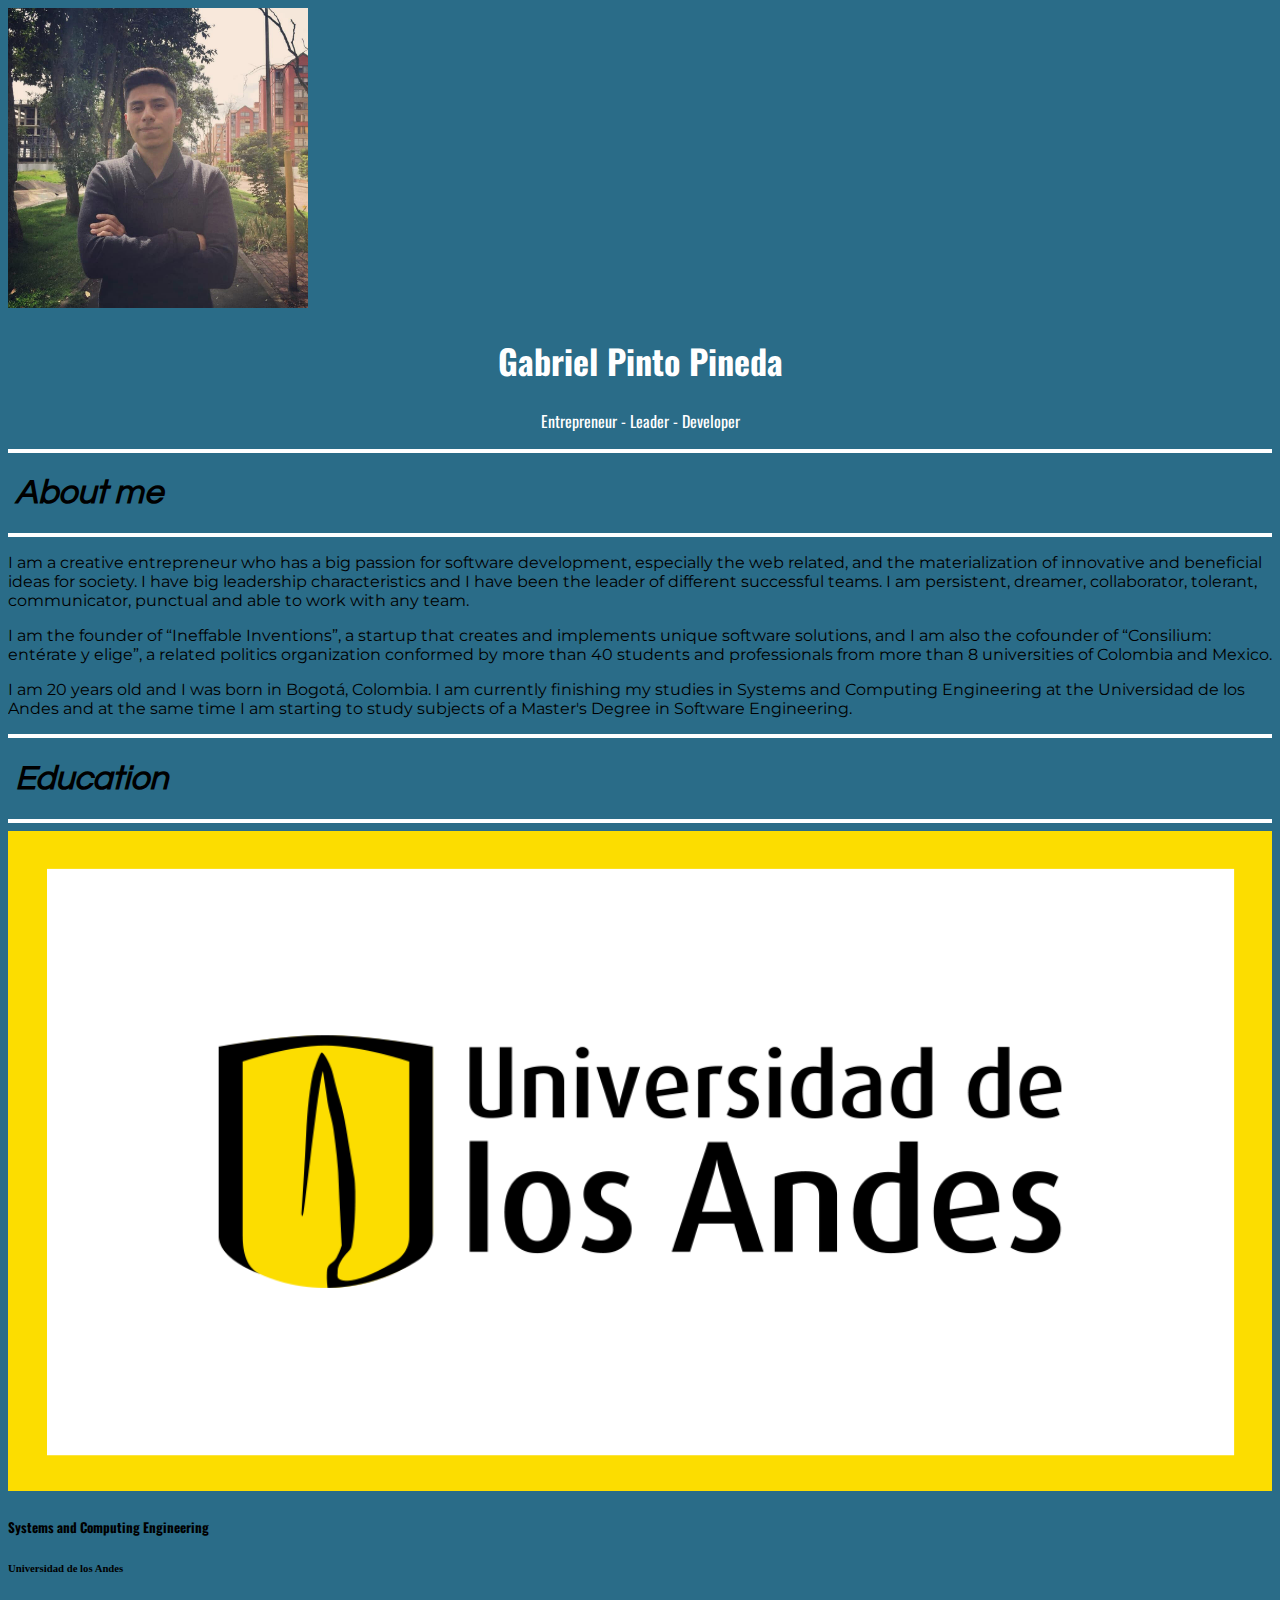
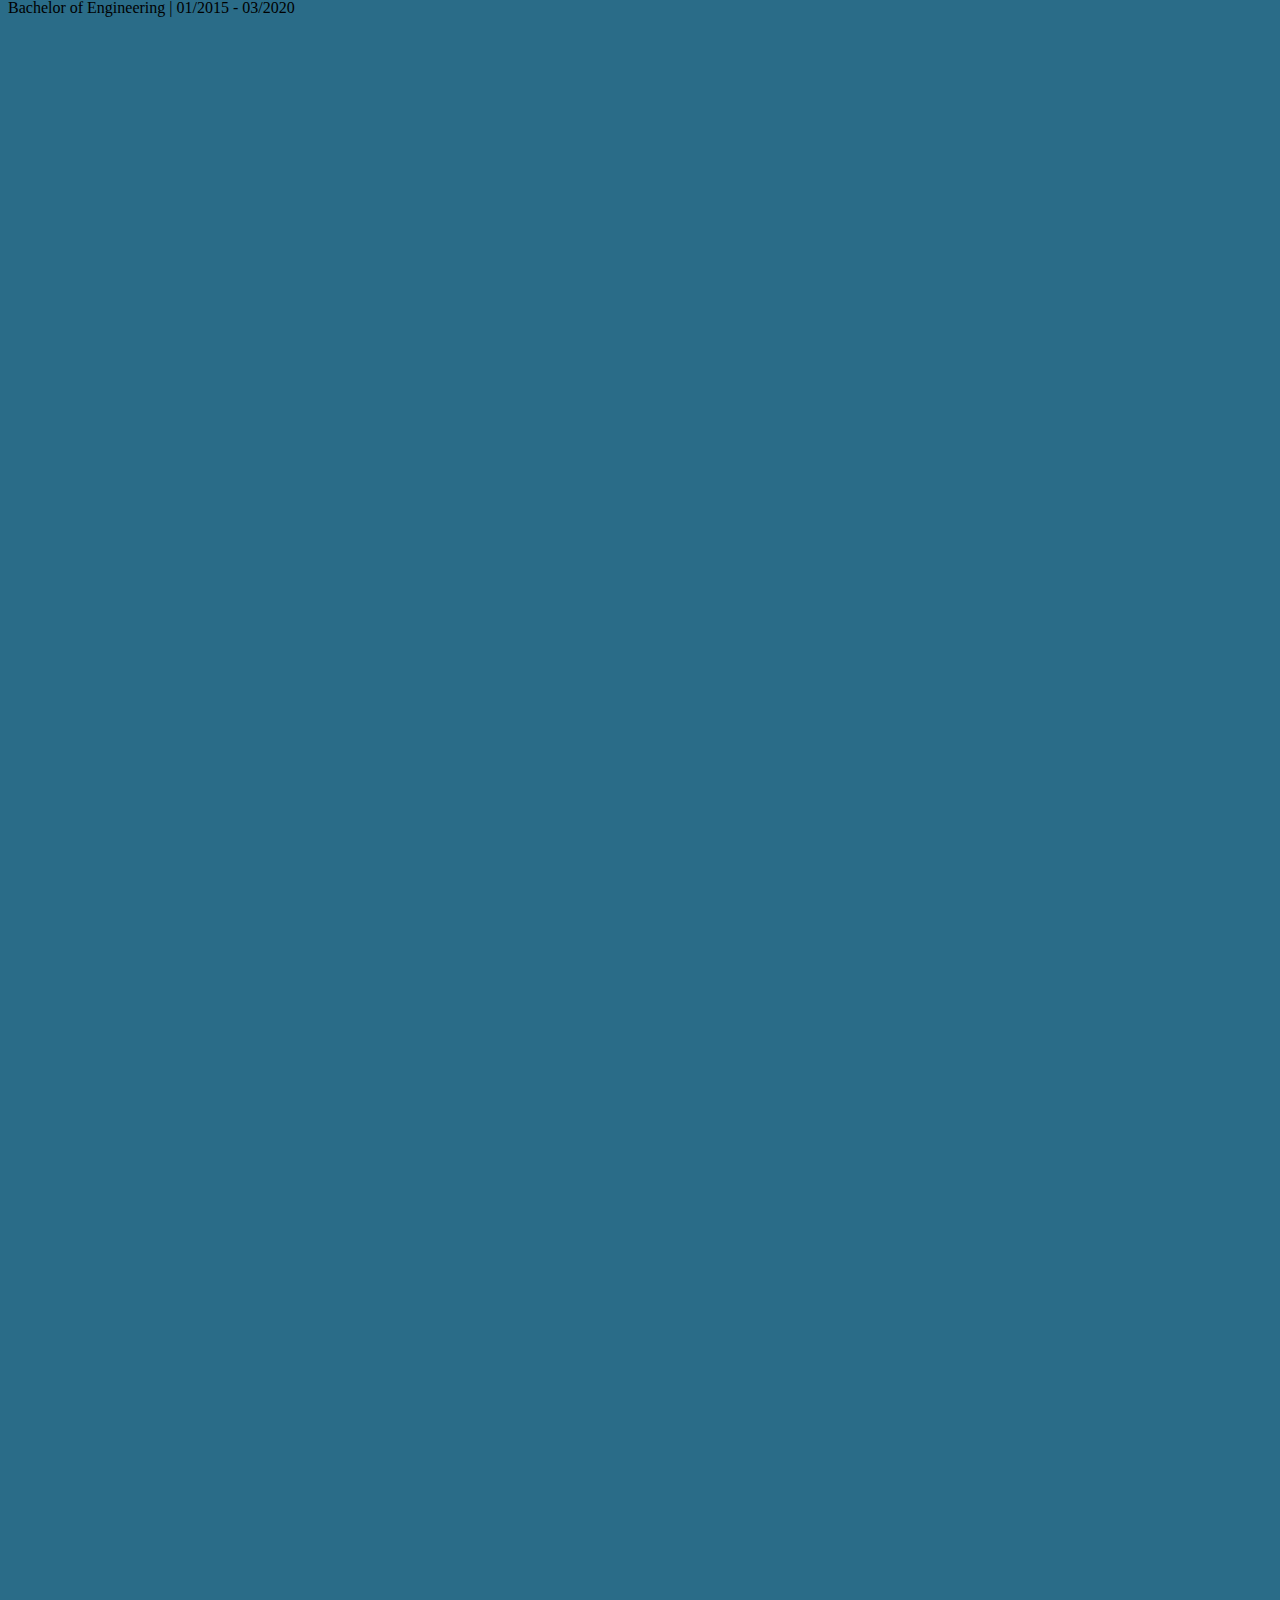
==== commit 0597c416: "Style corrections" ====
--- a/index.html
+++ b/index.html
@@ -30,8 +30,10 @@
 <body>
     <div class="row">
         <div id="inicio" class="col-12 text-center mt-4 wow slideInUp">
+            <!--Si quieres que algo ocupe todo el espacio de la pagina puedes utilizar la clase de bootstrap jumbotron-->
             <img id="imagenGabrielInicio" class="rounded-circle border border-light shadow-lg mb-1" src="images/GabrielPintoPineda.jpg"
                 alt="Gabriel Pinto Pineda ">
+            <!--+10 por poner el alt :D-->
             <h1 class="oswald-center-white ">Gabriel Pinto Pineda</h1>
         </div>
         <div class="col-12 oswald-center-white wow fadeIn " data-wow-delay="0.8s ">
@@ -51,17 +53,17 @@
                 <i class="fab fa-github fa-inverse text-background  "></i>
             </a>
         </div>
-        <div class="col-lg-5 col-4 mt-4 wow fadeInUp" data-wow-delay="1s">
-            <hr>
-        </div>
-        <div class="col-lg-2 col-4 mt-4 no-gutters text-light text-center wow fadeInUp nanum" data-wow-delay="1s">
+        <div class="col-lg-5 col-md-4 col-3 mt-4 wow fadeInUp" data-wow-delay="1s">
+            <hr>
+        </div>
+        <div class="col-lg-2 col-md-4 col-6 mt-4 no-gutters text-light text-center wow fadeInUp nanum" data-wow-delay="1s">
             <h1>
                 <i>
                     &nbsp;About me&nbsp;
                 </i>
             </h1>
         </div>
-        <div class="col-lg-5 col-4 mt-4 wow fadeInUp" data-wow-delay="1s">
+        <div class="col-lg-5 col-md-4 col-3 mt-4 wow fadeInUp" data-wow-delay="1s">
             <hr>
         </div>
         <div class="col-12 text-justify mt-3 wow fadeIn" data-wow-delay="1.2s">
@@ -114,17 +116,17 @@
                     all</button>
             </div>
         </div>
-        <div class="col-lg-4 col-3 mt-5 wow fadeIn">
-            <hr>
-        </div>
-        <div id="proyectos" class="col-lg-4 col-6 mt-5 no-gutters text-light text-center wow fadeIn nanum">
+        <div class="col-md-4 col-2 mt-5 wow fadeIn">
+            <hr>
+        </div>
+        <div id="proyectos" class="col-md-4 col-8 mt-5 no-gutters text-light text-center wow fadeIn nanum">
             <h1>
                 <i>
                     Personal projects
                 </i>
             </h1>
         </div>
-        <div class="col-lg-4 col-3 mt-5 wow fadeIn">
+        <div class="col-md-4 col-2 mt-5 wow fadeIn">
             <hr>
         </div>
         <div class="col-12 mb-4 text-justify mt-4">
@@ -144,17 +146,17 @@
                 </div>
             </div>
         </div>
-        <div class="col-lg-4 col-3 mt-3 wow fadeIn">
-            <hr>
-        </div>
-        <div id="experience" class="col-lg-4 col-6 mt-3 no-gutters text-light text-center wow fadeIn nanum">
+        <div class="col-md-4 col-3 mt-3 wow fadeIn">
+            <hr>
+        </div>
+        <div id="experience" class="col-md-4 col-6 mt-3 no-gutters text-light text-center wow fadeIn nanum">
             <h1>
                 <i>
                     Laboral experience
                 </i>
             </h1>
         </div>
-        <div class="col-lg-4 col-3 mt-3 wow fadeIn">
+        <div class="col-md-4 col-3 mt-3 wow fadeIn">
             <hr>
         </div>
         <div class="col-12">
@@ -165,17 +167,17 @@
             </div>
         </div>
 
-        <div class="col-lg-5 col-3 mt-3 wow fadeIn">
-            <hr>
-        </div>
-        <div id="conocimientos" class="col-lg-2 col-6 mt-3 no-gutters text-light text-center wow fadeIn nanum">
+        <div class="col-lg-5 col-md-4 col-3 mt-3 wow fadeIn">
+            <hr>
+        </div>
+        <div id="conocimientos" class="col-lg-2 col-md-4 col-6 mt-3 no-gutters text-light text-center wow fadeIn nanum">
             <h1>
                 <i>
                     Technical skills
                 </i>
             </h1>
         </div>
-        <div class="col-lg-5 col-3 mt-3 wow fadeIn">
+        <div class="col-lg-5 col-md-4 col-3 mt-3 wow fadeIn">
             <hr>
         </div>
         <div class="col-12 mt-3">
@@ -220,30 +222,27 @@
 
 
 
-        <div class="col-lg-4 col-3 mt-3 wow fadeIn">
-            <hr>
-        </div>
-        <div id="informacionAdicional" class="col-lg-4 col-6 mt-3 no-gutters text-light text-center wow fadeIn nanum">
+        <div class="col-lg-4 col-2 mt-3 wow fadeIn">
+            <hr>
+        </div>
+        <div id="informacionAdicional" class="col-lg-4 col-8 mt-3 no-gutters text-light text-center wow fadeIn nanum">
             <h1>
                 <i>
                     Additional information
                 </i>
             </h1>
         </div>
-        <div class="col-lg-4 col-3 mt-3 wow fadeIn">
+        <div class="col-lg-4 col-2 mt-3 wow fadeIn">
             <hr>
         </div>
         <div class="col-12 text-light">
             <div class="container container-fluid">
                 <div class="row">
-                    <div class="col-12">
-                        <br>
-                    </div>
-                    <div class="col-md-1"><br></div>
-                    <div class="col-md-5 col-12 d-flex align-items-center text-center wow slideInLeft">
-                        <img class="rounded imagen-curiosidad shadow-lg zoom-it" src="images/additionalInfo/ConsilumTeam.jpg">
-                    </div>
-                    <div class="col-md-6 col-12 d-flex align-items-center wow slideInRight montserrat">
+                    <div class="col-lg-1"></div>
+                    <div class="col-lg-5 col-12 d-flex align-items-center text-center wow slideInLeft">
+                        <img class="rounded imagen-curiosidad shadow-lg zoom-it mx-auto" src="images/additionalInfo/ConsilumTeam.jpg">
+                    </div>
+                    <div class="col-lg-6 col-12 d-flex align-items-center wow slideInRight montserrat mt-3">
                         <h5 class="align-middle"><i class="fas fa-caret-right"></i>&nbsp;I am the cofounder of
                             "Consilium:
                             entérate y elige", an organization
@@ -260,11 +259,8 @@
                             Design" and "Human Talent" departments.</h5>
                     </div>
                     <div class="col-12 wow fadeIn">
-                        <br>
                         <hr>
-                        <br>
-                    </div>
-
+                    </div>
                     <div class="col-md-1"><br></div>
                     <div class="col-md-6 d-flex align-items-center montserrat col-12 wow slideInLeft">
                         <h5><i class="fas fa-angle-right"></i>&nbsp;Ineffable Inventions is the company that I founded
@@ -315,52 +311,44 @@
                         </blockquote>
                         <script async defer src="//www.instagram.com/embed.js"></script>
                     </div>
-                    <div class="col-md-6 col-12 montserrat wow slideInRight d-flex align-items-center">
-                        <h3>In my free time (when I'm not programming, working with my company or managing
+                    <div class="col-md-6 col-12 montserrat wow slideInRight d-flex align-items-center text-justify">
+                        <h4>In my free time (when I'm not programming, working with my company or managing
                             some aspects
                             of Consilium or VPP) I like to distract myself by going to the gym or watching a movie in
                             the
                             cinema. But what I like the most, is playing ping pong, a sport in which I have won
                             different
-                            recreational tournaments.</h3>
-                    </div>
-                </div>
-            </div>
-
-        </div>
-        <div class="col-2 mt-5 wow fadeInDown">
-            <hr>
-        </div>
-        <div class="col-8 mt-5 no-gutters text-light text-center wow fadeInDown nanum">
-            <h1>
+                            recreational tournaments.</h4>
+                    </div>
+                </div>
+            </div>
+        </div>
+
+        <div class="col-2 wow fadeInDown mt-3 mb-4">
+            <hr>
+        </div>
+        <div class="col-8 no-gutters text-light text-center wow fadeInDown nanum mt-3 mb-4">
+            <h2>
                 <i>
                     &nbsp;“Innovation distinguishes between a leader and a follower.” - Steve Jobs&nbsp;
                 </i>
-            </h1>
-        </div>
-        <div class="col-2 mt-5 mb-5 wow fadeInDown">
+            </h2>
+        </div>
+        <div class="col-2 wow fadeInDown mt-3 mb-4">
             <hr>
         </div>
         <div class="col-md-2"></div>
-        <div class="col-md-8 col-12 mt-4 mb-5 text-center">
+        <div class="col-md-8 col-12 mb-5 text-center">
             <div class="container container-fluid">
                 <img class="mx-auto shadow-lg wow fadeIn zoom-it" src="images/GabrielGranVista.jpg" width="100%">
             </div>
         </div>
+
         <div class="col-12 mb-5"></div>
 
     </div>
     <!-- Optional JavaScript -->
     <!-- jQuery first, then Popper.js, then Bootstrap JS, then wow.js -->
-    <script>
-        document.addEventListener('DOMContentLoaded', function () {
-            var elems = document.querySelectorAll('.fixed-action-btn');
-            var instances = M.FloatingActionButton.init(elems, {
-                direction: 'up',
-                hoverEnabled: false
-            });
-        });
-    </script>
     <script src="https://code.jquery.com/jquery-3.3.1.slim.min.js " integrity="sha384-q8i/X+965DzO0rT7abK41JStQIAqVgRVzpbzo5smXKp4YfRvH+8abtTE1Pi6jizo "
         crossorigin="anonymous "></script>
     <script src="https://cdnjs.cloudflare.com/ajax/libs/popper.js/1.14.3/umd/popper.min.js " integrity="sha384-ZMP7rVo3mIykV+2+9J3UJ46jBk0WLaUAdn689aCwoqbBJiSnjAK/l8WvCWPIPm49 "
@@ -369,14 +357,13 @@
         crossorigin="anonymous "></script>
     <!-- WOW js-->
     <script src="https://cdnjs.cloudflare.com/ajax/libs/wow/1.1.2/wow.min.js "></script>
-    <!-- Compiled and minified JavaScript -->
-    <script src="https://cdnjs.cloudflare.com/ajax/libs/materialize/1.0.0-rc.2/js/materialize.min.js"></script>
     <script src="js/main.js "></script>
     <!-- Slick JS -->
     <script type="text/javascript" src="//cdn.jsdelivr.net/npm/slick-carousel@1.8.1/slick/slick.min.js"></script>
     <script>
         new WOW().init();
     </script>
+    <!--nuevamente muy bien ordenado y claro cada JS -->
 </body>
 
 </html>--- a/css/style.css
+++ b/css/style.css
@@ -14,21 +14,53 @@
   color: #2a6c88 !important;
 }
 
-/* Texto responsive */
-
-h1 {
+Texto responsive h1 {
   font-size: 22px;
 }
 
-@media (min-width: 576px) {
+h2 {
+  font-size: 20px;
+}
+
+@media (max-width: 576px) {
   h1 {
     font-size: 22px;
   }
-}
-
-@media (min-width: 768px) {
+
+  h2 {
+    font-size: 20px;
+  }
+
+  h3 {
+    font-size: 18px;
+  }
+
+  h4 {
+    font-size: 16px;
+  }
+
+  h5 {
+    font-size: 14px;
+  }
+
+  p {
+    font-size: 14px;
+  }
+}
+
+@media (min-width: 576px) {
+  .zoom-it:hover {
+    transform: scale(1.1);
+  }
+}
+
+@media (max-width: 768px) {
   h1 {
     font-size: 24px;
+  }
+
+  h2 {
+    font-size: 22px;
   }
 }
 
@@ -36,25 +68,7 @@
   h1 {
     font-size: 34px;
   }
-}
-
-h2 {
-  font-size: 20px;
-}
-
-@media (min-width: 576px) {
-  h2 {
-    font-size: 20px;
-  }
-}
-
-@media (min-width: 768px) {
-  h2 {
-    font-size: 22px;
-  }
-}
-
-@media (min-width: 992px) {
+
   h2 {
     font-size: 30px;
   }
@@ -411,10 +425,6 @@
   font-family: "Montserrat", sans-serif;
 }
 
-.zoom-it:hover {
-  transform: scale(1.1);
-}
-
 .ineffable-logo img {
   -webkit-transition: all 0.3s ease-out;
   -moz-transition: all 0.3s ease-out;
